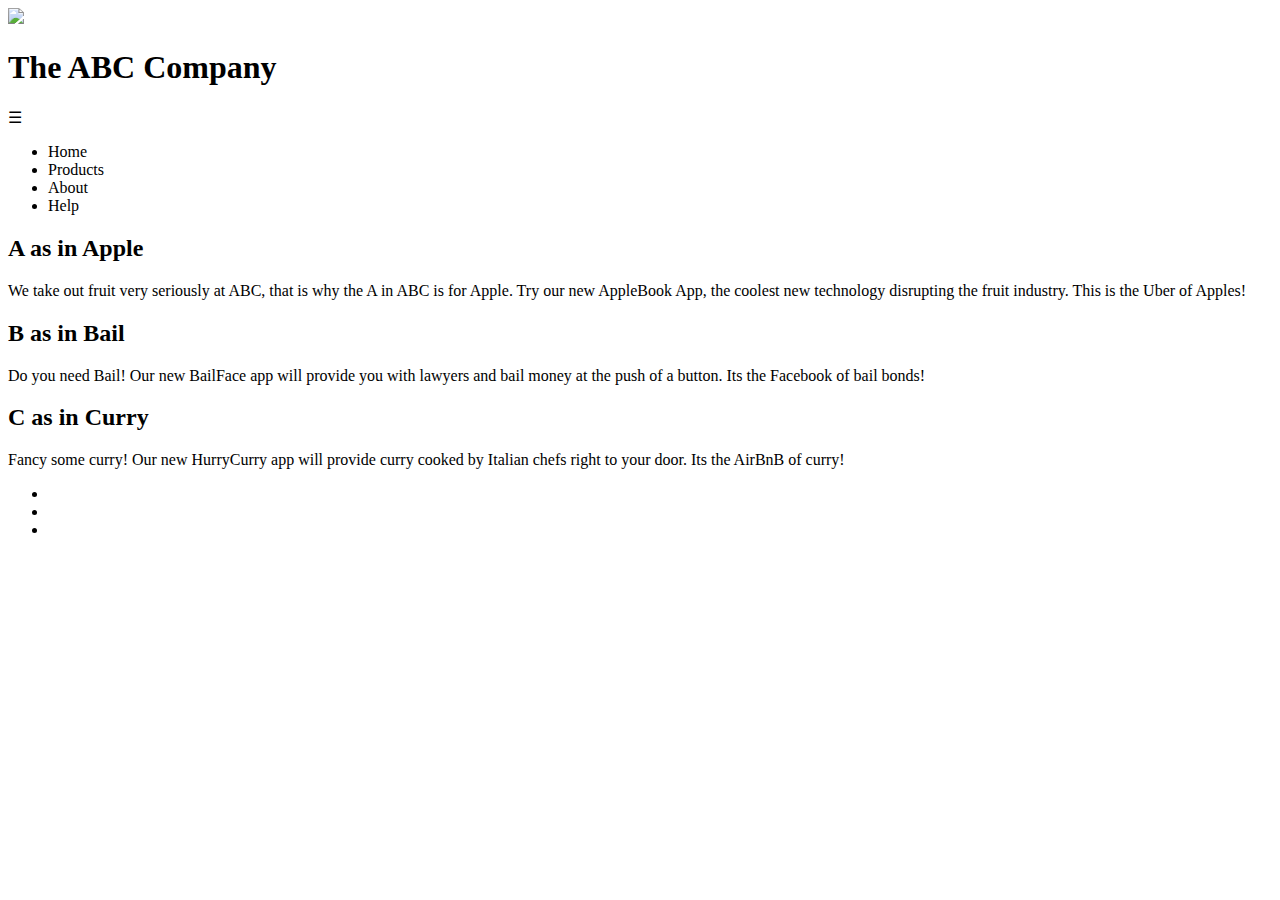
==== Lab3/index.html @ 41023e53 "Primer avance" ====
<!DOCTYPE html>
<html lang="en">
<head>
	<title>Parcel Sandbox</title>
	<meta charset="UTF-8" />
	<meta name="viewport" content="width=device-width, initial-scale=1">
	<link href="https://fonts.googleapis.com/css?family=Roboto" rel="stylesheet">
	<link rel="stylesheet" href="https://use.fontawesome.com/releases/v5.4.1/css/all.css" integrity="sha384-5sAR7xN1Nv6T6+dT2mhtzEpVJvfS3NScPQTrOxhwjIuvcA67KV2R5Jz6kr4abQsz"
	 crossorigin="anonymous">
	<link rel="stylesheet" href="./css/index.css" />
</head>
<body>
  <header>
		<div class="logo"><img src="https://uploads.codesandbox.io/uploads/user/6eb75550-4d51-47fd-8ec1-d216b5da5e5c/M4sq-logo.jpeg"/></div>
		<h1>The ABC Company</h1>
	</header>
	<nav class="navbar">
		<div class="hamburger">&#9776;</div>
		<ul class="menu">
			<li>Home</li>
			<li>Products</li>
			<li>About</li>
			<li>Help</li>
		</ul>
	</nav>
	<main>
    <section class="product">
		 <i class="fas fa-apple-alt fa-5x"></i>
			<h2>A as in Apple</h2>
			<p>
				We take out fruit very seriously at ABC, that is why
       the A in ABC is for Apple. Try our new AppleBook App,
			 the coolest new technology disrupting the fruit industry.

			This is the Uber of Apples! 
			</p>
		</section>
		<section class="product">
			<i class="fas fa-money-bill-wave fa-5x"></i>
			<h2>B as in Bail</h2>
			<p>
				Do you need Bail! Our new BailFace app will provide you
				with lawyers and bail money at the push of a button. Its the 
				Facebook of bail bonds!
			</p>
		</section>
		<section class="product">
			<i class="fas fa-utensils fa-5x"></i>
			<h2>C as in Curry</h2>

			<p>
				Fancy some curry! Our new HurryCurry app will provide curry
				cooked by Italian chefs right to your door. Its the AirBnB of curry!
			</p>
		</section>
	</main>
  <footer>
		<ul class="social">
			<li class="social_icon"><i class="fab fa-twitter"></i></li>
			<li class="social_icon"><i class="fab fa-facebook"></i></li>
			<li class="social_icon"><i class="fab fa-instagram"></i></li>
		</ul>
	</footer>
</body>
</html>
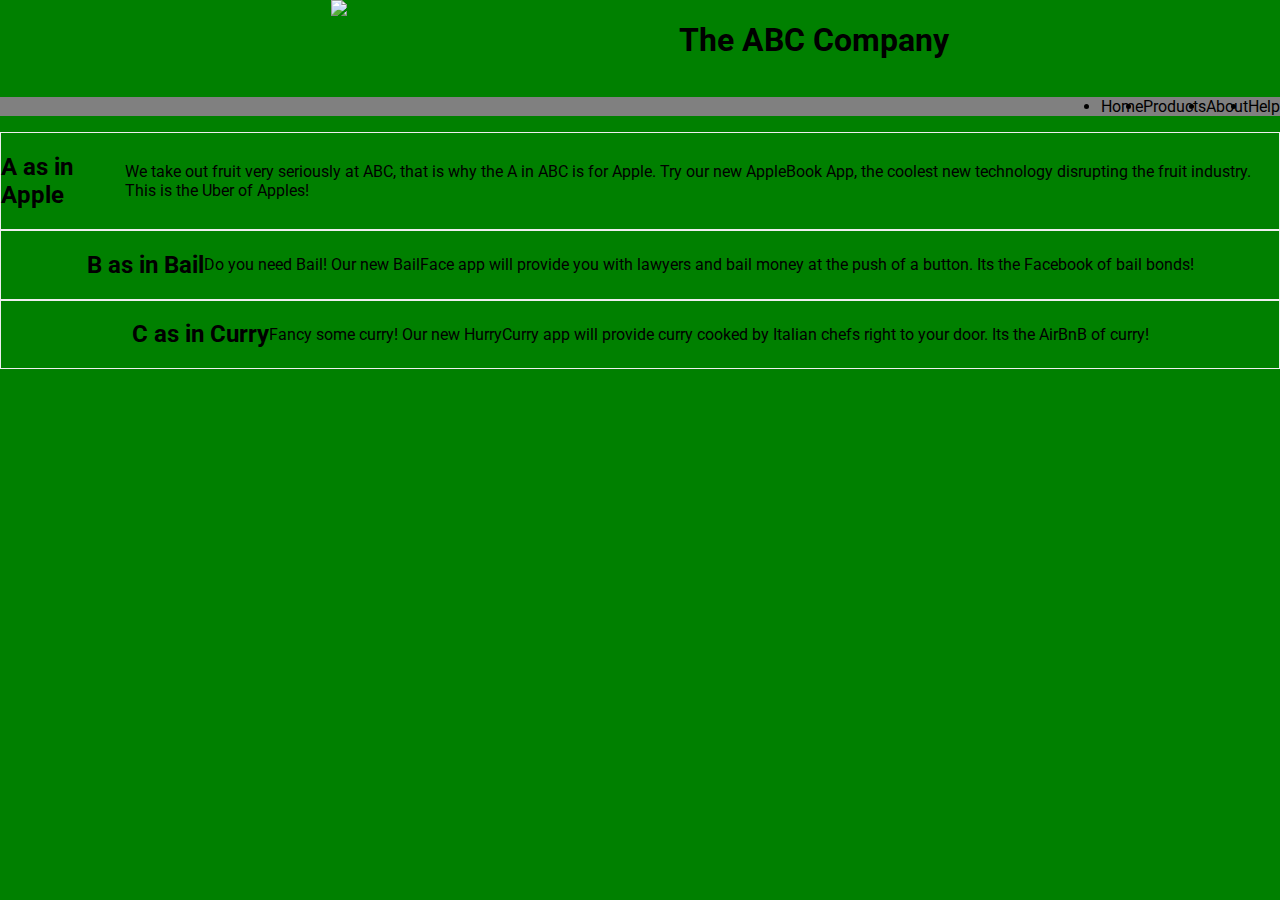
==== commit 86e3847c: "Segundo Avance" ====
--- a/Lab3/index.html
+++ b/Lab3/index.html
@@ -7,7 +7,7 @@
 	<link href="https://fonts.googleapis.com/css?family=Roboto" rel="stylesheet">
 	<link rel="stylesheet" href="https://use.fontawesome.com/releases/v5.4.1/css/all.css" integrity="sha384-5sAR7xN1Nv6T6+dT2mhtzEpVJvfS3NScPQTrOxhwjIuvcA67KV2R5Jz6kr4abQsz"
 	 crossorigin="anonymous">
-	<link rel="stylesheet" href="./css/index.css" />
+	<link rel="stylesheet" href="./index.css" />
 </head>
 <body>
   <header>
--- a/Lab3/index.css
+++ b/Lab3/index.css
@@ -0,0 +1,128 @@
+* {
+  box-sizing: border-box;
+}
+
+body {
+  font-family: "Roboto", sans-serif;
+  margin: 0;
+  padding: 0;
+}
+
+.logo > img {
+  width: 50px;
+}
+
+/* Media Query for Mobile Devices */ 
+@media (max-width: 767px) { 
+  body { 
+      background-color: red; 
+  }  
+  header{
+    display: flex;
+    flex-flow: column wrap;
+    justify-content: center;
+  } 
+  .logo{
+    display: flex;
+    justify-content:center;
+  }
+  h1{
+    display: flex;
+    justify-content:center;
+  }
+  .hamburger{
+    display: flex;
+    justify-content: flex-end;
+    background-color: gray;
+  }
+  .menu{
+    display: none;
+  }  
+  .product{
+    display: flex;
+    border-width: thin;
+    border-style: ridge;
+    flex-flow: column nowrap;
+    align-items: center;
+    text-align: center;
+
+  }
+  .social{
+    list-style: none;
+    display: flex;
+    flex-direction: row;
+    justify-content: space-evenly;
+  } 
+}
+
+/* Media Query for Tablets Ipads portrait mode */ 
+@media (min-width: 768px) and (max-width: 1024px){ 
+    body { 
+        background-color: blue; 
+    } 
+    header{
+      display: flex;
+      flex-flow: row wrap;
+      justify-content: space-evenly;
+    }
+    .hamburger{
+      display: flex;
+      justify-content: flex-end;
+      background-color: gray;
+    }
+    .menu{
+      display: none;
+    }  
+    .product{
+      display: flex;
+      border-width: thin;
+      border-style: ridge;
+      flex-flow: column nowrap;
+      justify-content: center;
+      align-items: center;
+      align-self: center;
+  
+    }
+    .social{
+      list-style: none;
+      display: flex;
+      flex-direction: row;
+      justify-content: space-evenly;
+    } 
+} 
+  
+/* Media Query for Laptops and Desktops */ 
+@media (min-width: 1025px){ 
+    body { 
+        background-color: green; 
+    }
+    header{
+      display: flex;
+      flex-flow: row wrap;
+      justify-content: space-evenly;
+    }
+    .hamburger{
+      display: none;
+    }
+    .menu{
+      display: flex;
+      background-color: gray;
+      justify-content: flex-end;
+    }  
+    .product{
+      display: flex;
+      border-width: thin;
+      border-style: ridge;
+      flex-flow: row nowrap;
+      justify-content: center;
+      align-items: center;
+      align-self: center;
+  
+    } 
+    .social{
+      list-style: none;
+      display: flex;
+      flex-direction: row;
+      justify-content: space-evenly;
+    }
+}